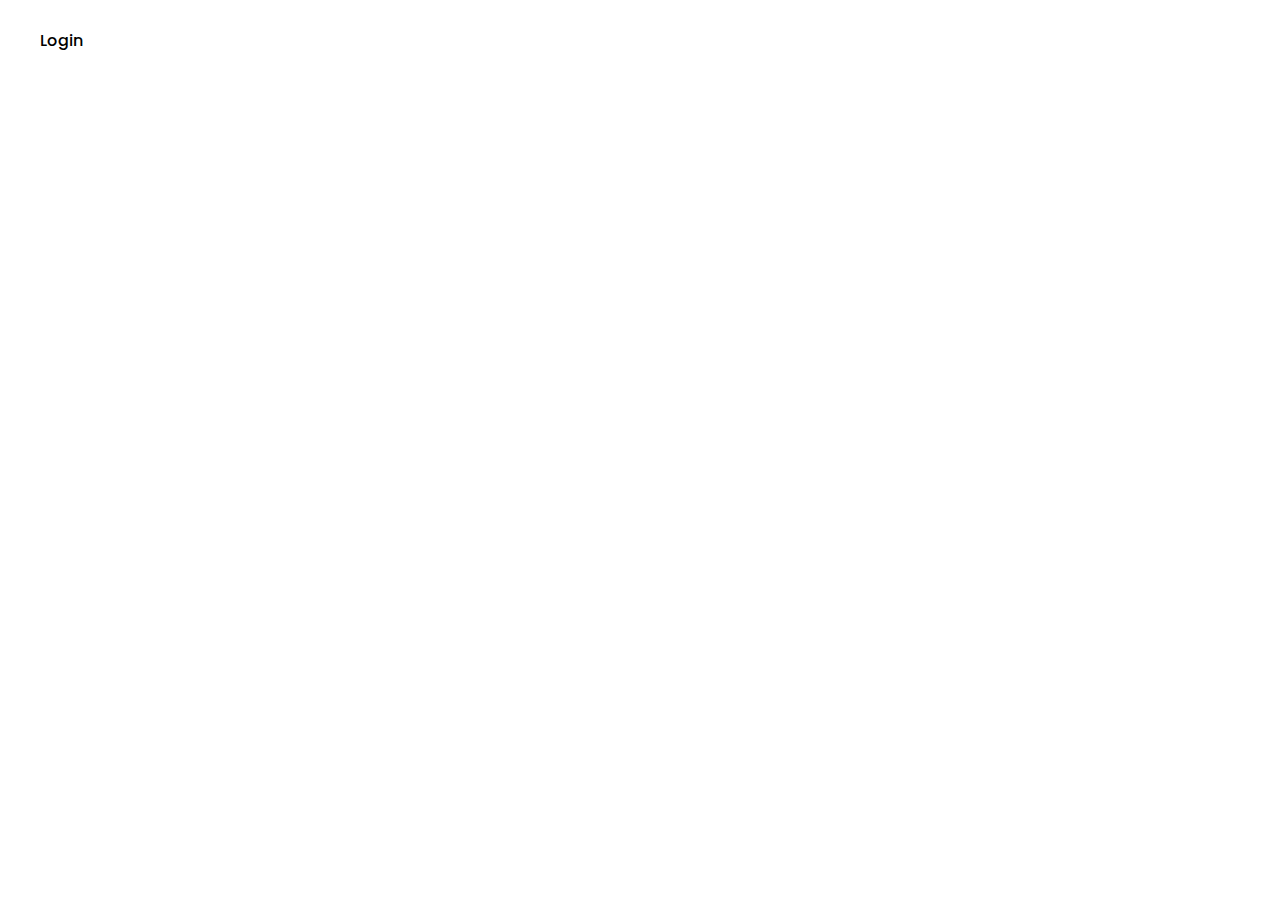
==== index.html @ bd186377 "first commit" ====
<!DOCTYPE html>
<html lang="en">
<head>
    <meta charset="UTF-8">
    <meta name="viewport" content="width=device-width, initial-scale=1.0">
    <title>Currency Exchange</title>
    <link rel="stylesheet" href="./assets/css/index.css">
</head>
<body>
    <section>
        <!-- Botón para abrir el formulario de login/registro -->
        <div class="open-buttons">
            <button onclick="showLoginForm()">Login</button>
        </div>

        <!-- Contenedor principal de los formularios -->
        <div class="form-container" style="display: none;">
            <!-- Contenido del formulario de Login -->
            <div id="Login" class="tabcontent" style="display: block;">
                <div class="login-box">
                    <form action="">
                        <h2>Sign In</h2>
                        <div class="input-box">
                            <span class="icon"><ion-icon name="mail"></ion-icon></span>
                            <input type="email" required>
                            <label>Email</label>
                        </div>
                        <div class="input-box">
                            <span class="icon"><ion-icon name="lock-closed"></ion-icon></span>
                            <input type="password" required>
                            <label>Password</label>
                        </div>
                        <div class="remember-forgot">
                            <label><input type="checkbox">Remember me</label>
                            <a href="#">Forgot Password?</a>
                        </div>
                        <button type="submit"><p><a href="converter.html">Sign In</a></p></button>
                        <div class="register-link"><p>Don't have an account?<a href="#" onclick="showRegisterForm()"> SignUp</a></p></div>
                    </form>
                    <!-- Botón para cerrar el formulario de Login -->
                    <button class="close-btn" onclick="closeForm()">Close</button>
                </div>
            </div>
            <!-- Contenido del formulario de Register -->
            <div id="Register" class="tabcontent" style="display: none;">
                <div class="login-box">
                    <form action="">
                        <h2>Sign Up</h2>
                        <div class="input-box">
                            <span class="icon"><ion-icon name="person"></ion-icon></span>
                            <input type="text" required>
                            <label>Username</label>
                        </div>
                        <div class="input-box">
                            <span class="icon"><ion-icon name="mail"></ion-icon></span>
                            <input type="email" required>
                            <label>Email</label>
                        </div>
                        <div class="input-box">
                            <span class="icon"><ion-icon name="lock-closed"></ion-icon></span>
                            <input type="password" required>
                            <label>Password</label>
                        </div>
                        <button type="submit">Sign Up</button>
                        <div class="register-link"><p>Already have an account?<a href="#" onclick="showLoginForm()"> Sign In</a></p></div>
                    </form>
                    <!-- Botón para cerrar el formulario de Register -->
                    <button class="close-btn" onclick="closeForm()">Close</button>
                </div>
            </div>
        </div>
    </section>
    <!-- Scripts de ionicons para los íconos -->
    <script type="module" src="https://unpkg.com/ionicons@5.5.2/dist/ionicons/ionicons.esm.js"></script>
    <script nomodule src="https://unpkg.com/ionicons@5.5.2/dist/ionicons/ionicons.esm.js"></script>
    <!-- Script principal -->
    <script src="./assets/js/script.js"></script>
</body>
</html>
---- assets/css/index.css ----
@import url('https://fonts.googleapis.com/css2?family=Poppins:ital,wght@0,100;0,200;0,300;0,400;0,500;0,600;0,700;0,800;0,900&display=swap');

* {
    margin: 0;
    padding: 0;
    box-sizing: border-box;
    font-family: 'Poppins', sans-serif;
}

section {
    display: flex;
    justify-content: center;
    align-items: center;
    width: 100%;
    min-height: 100vh;
    background: url(https://i.pinimg.com/originals/8f/d8/24/8fd824478f1b15c67742262d8c83b404.jpg) no-repeat;
    background-size: cover;
    background-position: center;
}

/* Botones para abrir los formularios */
.open-buttons {
    position: absolute;
    top: 20px;
    left: 20px;
}

.open-buttons button {
    background-color: #fff;
    border: none;
    outline: none;
    padding: 5px 20px;
    border-radius: 20px;
    cursor: pointer;
    font-size: 1em;
    color: #000;
    font-weight: 500;
    transition: 0.3s;
}

.open-buttons button:hover {
    background-color: #ddd;
}

/* Contenedor principal de los formularios */
.form-container {
    position: relative;
    width: 510px;
    background: transparent;
    border: 2px solid rgba(255, 255, 255, .5);
    border-radius: 20px;
    backdrop-filter: blur(15px);
}

/* Estilos del contenido de las pestañas */
.tabcontent {
    display: none;
}

.login-box {
    width: 100%;
    padding: 30px;
    display: flex;
    justify-content: center;
    align-items: center;
    flex-direction: column;
}

h2 {
    font-size: 2em;
    color: #fff;
    text-align: center;
}

.input-box {
    position: relative;
    width: 310px;
    margin: 30px 0;
    border-bottom: 2px solid #fff;
}

.input-box label {
    position: absolute;
    top: 50%;
    left: 5px;
    transform: translateY(-50%);
    font-size: 1em;
    color: #fff;
    pointer-events: none;
    transition: .5s;
}

.input-box input:focus ~ label,
.input-box input:valid ~ label {
    top: -5px;
}

.input-box input {
    width: 100%;
    height: 50px;
    background: transparent;
    border: none;
    outline: none;
    font-size: 1em;
    color: #fff;
    padding: 0 35px 0 5px;
}

.input-box .icon {
    position: absolute;
    right: 8px;
    color: #fff;
    font-size: 1.2em;
    line-height: 57px;
}

.remember-forgot {
    margin: -15px 0 15px;
    font-size: .9em;
    color: #fff;
    display: flex;
    justify-content: space-between;
}

.remember-forgot label input {
    margin-right: 3px;
}

.remember-forgot a {
    color: #fff;
    text-decoration: none;
}

.remember-forgot a:hover {
    text-decoration: underline;
}

button {
    width: 100%;
    height: 40px;
    background: #fff;
    border: none;
    outline: none;
    border-radius: 40px;
    cursor: pointer;
    font-size: 1em;
    color: #000;
    font-weight: 500;
}

.register-link {
    font-size: .9em;
    color: #fff;
    text-align: center;
    margin: 25px 0 10px;
}

.register-link p a {
    color: rgb(88, 138, 247);
    text-decoration: none;
    font-weight: 600;
}

.register-link p a:hover {
    text-decoration: underline;
}

/* Estilos del botón para cerrar el formulario */
.close-btn {
    margin-top: 20px;
    width: 100px;
    height: 35px;
    background: #000;
    border: none;
    outline: none;
    border-radius: 20px;
    cursor: pointer;
    font-size: 1em;
    color: #ffffff;
    font-weight: 500;
}

.close-btn:hover {
    background: #8400ffde;
}
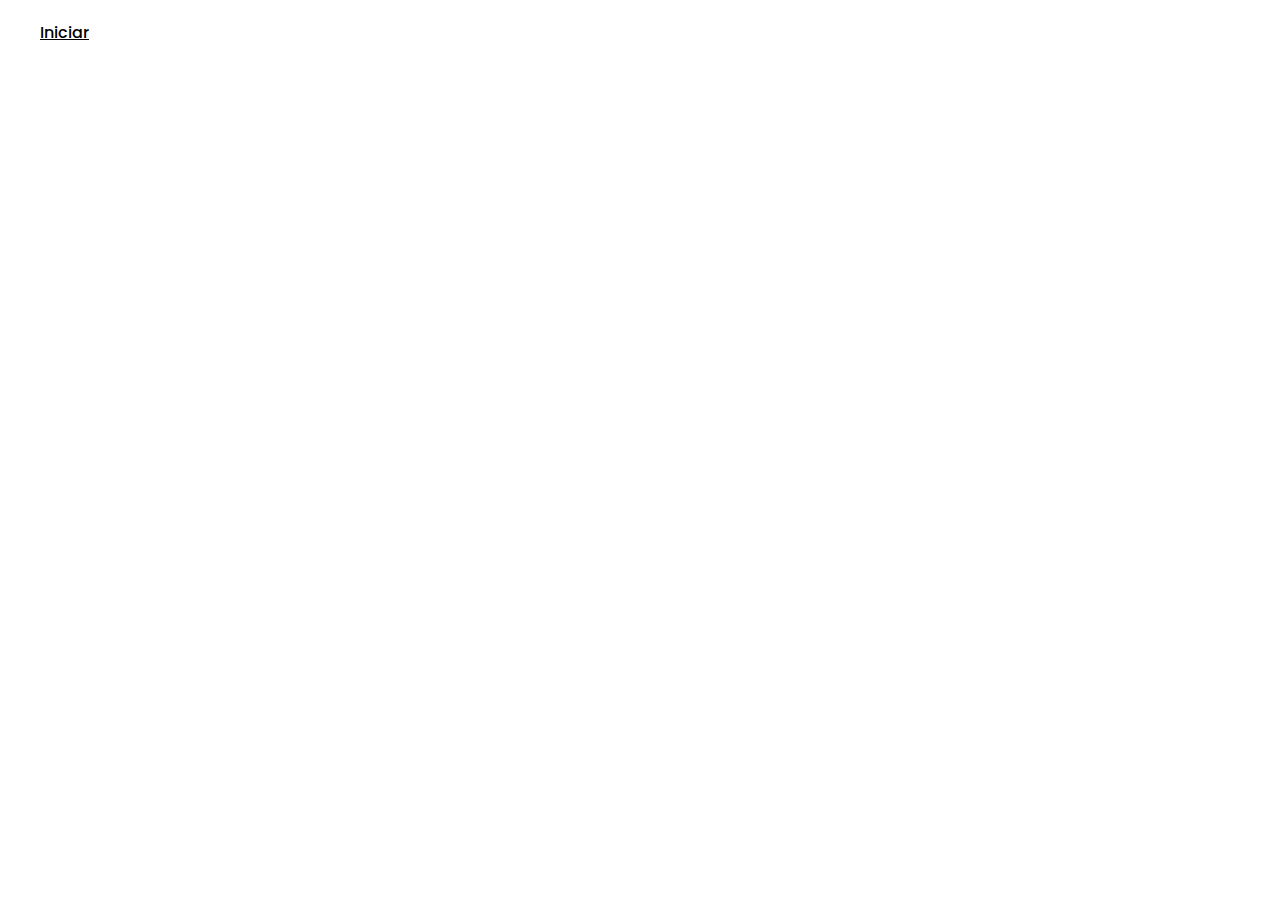
==== commit b20828c0: "create login page" ====
--- a/index.html
+++ b/index.html
@@ -10,37 +10,11 @@
     <section>
         <!-- Botón para abrir el formulario de login/registro -->
         <div class="open-buttons">
-            <button onclick="showLoginForm()">Login</button>
+            <a href="/login.html">Iniciar</a>
         </div>
 
         <!-- Contenedor principal de los formularios -->
         <div class="form-container" style="display: none;">
-            <!-- Contenido del formulario de Login -->
-            <div id="Login" class="tabcontent" style="display: block;">
-                <div class="login-box">
-                    <form action="">
-                        <h2>Sign In</h2>
-                        <div class="input-box">
-                            <span class="icon"><ion-icon name="mail"></ion-icon></span>
-                            <input type="email" required>
-                            <label>Email</label>
-                        </div>
-                        <div class="input-box">
-                            <span class="icon"><ion-icon name="lock-closed"></ion-icon></span>
-                            <input type="password" required>
-                            <label>Password</label>
-                        </div>
-                        <div class="remember-forgot">
-                            <label><input type="checkbox">Remember me</label>
-                            <a href="#">Forgot Password?</a>
-                        </div>
-                        <button type="submit"><p><a href="converter.html">Sign In</a></p></button>
-                        <div class="register-link"><p>Don't have an account?<a href="#" onclick="showRegisterForm()"> SignUp</a></p></div>
-                    </form>
-                    <!-- Botón para cerrar el formulario de Login -->
-                    <button class="close-btn" onclick="closeForm()">Close</button>
-                </div>
-            </div>
             <!-- Contenido del formulario de Register -->
             <div id="Register" class="tabcontent" style="display: none;">
                 <div class="login-box">
--- a/assets/css/index.css
+++ b/assets/css/index.css
@@ -1,186 +1,186 @@
-@import url('https://fonts.googleapis.com/css2?family=Poppins:ital,wght@0,100;0,200;0,300;0,400;0,500;0,600;0,700;0,800;0,900&display=swap');
+@import url("https://fonts.googleapis.com/css2?family=Poppins:ital,wght@0,100;0,200;0,300;0,400;0,500;0,600;0,700;0,800;0,900&display=swap");
 
 * {
-    margin: 0;
-    padding: 0;
-    box-sizing: border-box;
-    font-family: 'Poppins', sans-serif;
+  margin: 0;
+  padding: 0;
+  box-sizing: border-box;
+  font-family: "Poppins", sans-serif;
 }
 
 section {
-    display: flex;
-    justify-content: center;
-    align-items: center;
-    width: 100%;
-    min-height: 100vh;
-    background: url(https://i.pinimg.com/originals/8f/d8/24/8fd824478f1b15c67742262d8c83b404.jpg) no-repeat;
-    background-size: cover;
-    background-position: center;
+  display: flex;
+  justify-content: center;
+  align-items: center;
+  width: 100%;
+  min-height: 100vh;
+  background: url(https://i.pinimg.com/originals/8f/d8/24/8fd824478f1b15c67742262d8c83b404.jpg)
+    no-repeat;
+  background-size: cover;
+  background-position: center;
 }
 
 /* Botones para abrir los formularios */
 .open-buttons {
-    position: absolute;
-    top: 20px;
-    left: 20px;
+  position: absolute;
+  top: 20px;
+  left: 20px;
 }
 
-.open-buttons button {
-    background-color: #fff;
-    border: none;
-    outline: none;
-    padding: 5px 20px;
-    border-radius: 20px;
-    cursor: pointer;
-    font-size: 1em;
-    color: #000;
-    font-weight: 500;
-    transition: 0.3s;
+.open-buttons a {
+  background-color: #fff;
+  border: none;
+  outline: none;
+  padding: 5px 20px;
+  border-radius: 20px;
+  cursor: pointer;
+  font-size: 1em;
+  color: #000;
+  font-weight: 500;
+  transition: 0.3s;
 }
 
-.open-buttons button:hover {
-    background-color: #ddd;
+.open-buttons a:hover {
+  background-color: #ddd;
 }
 
 /* Contenedor principal de los formularios */
 .form-container {
-    position: relative;
-    width: 510px;
-    background: transparent;
-    border: 2px solid rgba(255, 255, 255, .5);
-    border-radius: 20px;
-    backdrop-filter: blur(15px);
+  position: relative;
+  width: 510px;
+  background: transparent;
+  border: 2px solid rgba(255, 255, 255, 0.5);
+  border-radius: 20px;
+  backdrop-filter: blur(15px);
 }
 
 /* Estilos del contenido de las pestañas */
 .tabcontent {
-    display: none;
+  display: none;
 }
 
 .login-box {
-    width: 100%;
-    padding: 30px;
-    display: flex;
-    justify-content: center;
-    align-items: center;
-    flex-direction: column;
+  width: 100%;
+  padding: 30px;
+  display: flex;
+  justify-content: center;
+  align-items: center;
+  flex-direction: column;
 }
 
 h2 {
-    font-size: 2em;
-    color: #fff;
-    text-align: center;
+  font-size: 2em;
+  color: #fff;
+  text-align: center;
 }
 
 .input-box {
-    position: relative;
-    width: 310px;
-    margin: 30px 0;
-    border-bottom: 2px solid #fff;
+  position: relative;
+  width: 310px;
+  margin: 30px 0;
+  border-bottom: 2px solid #fff;
 }
 
 .input-box label {
-    position: absolute;
-    top: 50%;
-    left: 5px;
-    transform: translateY(-50%);
-    font-size: 1em;
-    color: #fff;
-    pointer-events: none;
-    transition: .5s;
+  position: absolute;
+  top: 50%;
+  left: 5px;
+  transform: translateY(-50%);
+  font-size: 1em;
+  color: #fff;
+  pointer-events: none;
+  transition: 0.5s;
 }
 
 .input-box input:focus ~ label,
 .input-box input:valid ~ label {
-    top: -5px;
+  top: -5px;
 }
 
 .input-box input {
-    width: 100%;
-    height: 50px;
-    background: transparent;
-    border: none;
-    outline: none;
-    font-size: 1em;
-    color: #fff;
-    padding: 0 35px 0 5px;
+  width: 100%;
+  height: 50px;
+  background: transparent;
+  border: none;
+  outline: none;
+  font-size: 1em;
+  color: #fff;
+  padding: 0 35px 0 5px;
 }
 
 .input-box .icon {
-    position: absolute;
-    right: 8px;
-    color: #fff;
-    font-size: 1.2em;
-    line-height: 57px;
+  position: absolute;
+  right: 8px;
+  color: #fff;
+  font-size: 1.2em;
+  line-height: 57px;
 }
 
 .remember-forgot {
-    margin: -15px 0 15px;
-    font-size: .9em;
-    color: #fff;
-    display: flex;
-    justify-content: space-between;
+  margin: -15px 0 15px;
+  font-size: 0.9em;
+  color: #fff;
+  display: flex;
+  justify-content: space-between;
 }
 
 .remember-forgot label input {
-    margin-right: 3px;
+  margin-right: 3px;
 }
 
 .remember-forgot a {
-    color: #fff;
-    text-decoration: none;
+  color: #fff;
+  text-decoration: none;
 }
 
 .remember-forgot a:hover {
-    text-decoration: underline;
+  text-decoration: underline;
 }
 
 button {
-    width: 100%;
-    height: 40px;
-    background: #fff;
-    border: none;
-    outline: none;
-    border-radius: 40px;
-    cursor: pointer;
-    font-size: 1em;
-    color: #000;
-    font-weight: 500;
+  width: 100%;
+  height: 40px;
+  background: #fff;
+  border: none;
+  outline: none;
+  border-radius: 40px;
+  cursor: pointer;
+  font-size: 1em;
+  color: #000;
+  font-weight: 500;
 }
 
 .register-link {
-    font-size: .9em;
-    color: #fff;
-    text-align: center;
-    margin: 25px 0 10px;
+  font-size: 0.9em;
+  color: #fff;
+  text-align: center;
+  margin: 25px 0 10px;
 }
 
 .register-link p a {
-    color: rgb(88, 138, 247);
-    text-decoration: none;
-    font-weight: 600;
+  color: rgb(88, 138, 247);
+  text-decoration: none;
+  font-weight: 600;
 }
 
 .register-link p a:hover {
-    text-decoration: underline;
+  text-decoration: underline;
 }
 
 /* Estilos del botón para cerrar el formulario */
 .close-btn {
-    margin-top: 20px;
-    width: 100px;
-    height: 35px;
-    background: #000;
-    border: none;
-    outline: none;
-    border-radius: 20px;
-    cursor: pointer;
-    font-size: 1em;
-    color: #ffffff;
-    font-weight: 500;
+  margin-top: 20px;
+  width: 100px;
+  height: 35px;
+  background: #000;
+  border: none;
+  outline: none;
+  border-radius: 20px;
+  cursor: pointer;
+  font-size: 1em;
+  color: #ffffff;
+  font-weight: 500;
 }
 
 .close-btn:hover {
-    background: #8400ffde;
+  background: #8400ffde;
 }
-
